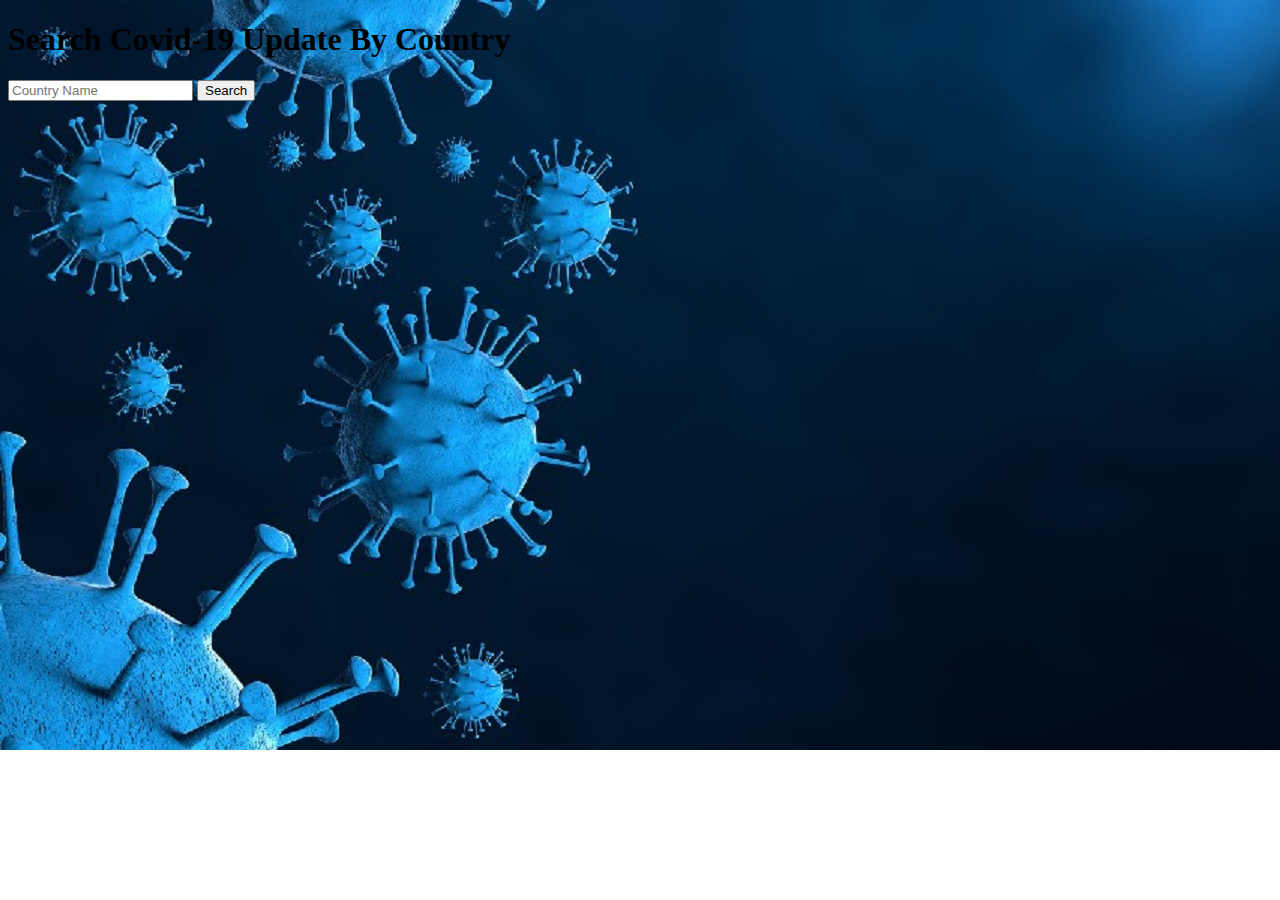
==== covid19LiveUpdate/index.html @ e3dba044 "done" ====
<!DOCTYPE html>
<html lang="en">

<head>
    <meta charset="UTF-8">
    <meta http-equiv="X-UA-Compatible" content="IE=edge">
    <meta name="viewport" content="width=device-width, initial-scale=1.0">
    <link href="https://cdn.jsdelivr.net/npm/bootstrap@5.1.0/dist/css/bootstrap.min.css" rel="stylesheet"
        integrity="sha384-KyZXEAg3QhqLMpG8r+8fhAXLRk2vvoC2f3B09zVXn8CA5QIVfZOJ3BCsw2P0p/We" crossorigin="anonymous">
    <link rel="stylesheet" href="./css/style.css">
    <title>Covid-19 Update</title>
</head>

<body class="mt-5">
    <h1 class="text-center text-light">Search Covid-19 Update By Country</h1>
    <div class="input-group w-50 mx-auto mt-5">
        <input id="searchData" type="text" class="form-control" placeholder="Country Name"
            aria-label="Recipient's username" aria-describedby="button-addon2">
        <button onclick="showAllFood()" class="btn btn-outline-success border-0 text-light" type="button"
            id="button-addon2">Search</button>
    </div>
    <!-- <section id="single-item" class="container mt-3">
        <div class="card" style="width: 18rem;">
            <img src="..." class="card-img-top" alt="...">
            <div class="card-body">
                <h5 class="card-title">Card title</h5>
                <p class="card-text">Some quick example text to build on the card title and make up the bulk of the card's
                    content.</p>
                <a href="#" class="btn btn-primary">Go somewhere</a>
            </div>
        </div>
    </section> -->
    <section class="container mt-3">
        <div id="all-country"></div>
        <!-- <div class="col">
                <div class="card h-100">
                <img src="..." class="card-img-top" alt="...">
                <div class="card-body">
                  <h5 class="card-title">Card title</h5>
                  <p class="card-text">This is a longer card with supporting text below as a natural lead-in to additional content. This content is a little bit longer.</p>
                </div>
            </div> -->
        </div>
    </section>
    <br><br>
    </div>
    <!-- table -->
    <!-- <table class="table">

        <tbody>
            <tr>

                <td>Country Code:</td>
                <td>${searchDataAllCountry.CountryCode}</td>


            </tr>
            <tr>

                <td>Active Case:</td>
                <td>${searchDataAllCountry.Active}</td>


            </tr>
            <tr>

                <td>Confirmed Case:</td>
                <td>${searchDataAllCountry.Confirmed}</td>

            </tr>
            <tr>
                <td>Deaths:</td>
                <td>${searchDataAllCountry.Deaths}</td>

            </tr>
            <tr>

                <td>Update Date:</td>
                <td>${searchDataAllCountry.Date.slice(0, 10)}</td>

            </tr>

        </tbody>
    </table> -->


    <script src="https://cdn.jsdelivr.net/npm/bootstrap@5.1.0/dist/js/bootstrap.bundle.min.js"
        integrity="sha384-U1DAWAznBHeqEIlVSCgzq+c9gqGAJn5c/t99JyeKa9xxaYpSvHU5awsuZVVFIhvj"
        crossorigin="anonymous"></script>
    <script src="./app.js"></script>
</body>

</html>
---- covid19LiveUpdate/css/style.css ----
body {
 background-image: url("../image/image.jpg");
 background-repeat: no-repeat, repeat;
 /* background-color: #cccccc; */
}

.bg-color{
    background-color: #cccccc;
    opacity: 0.8;
}
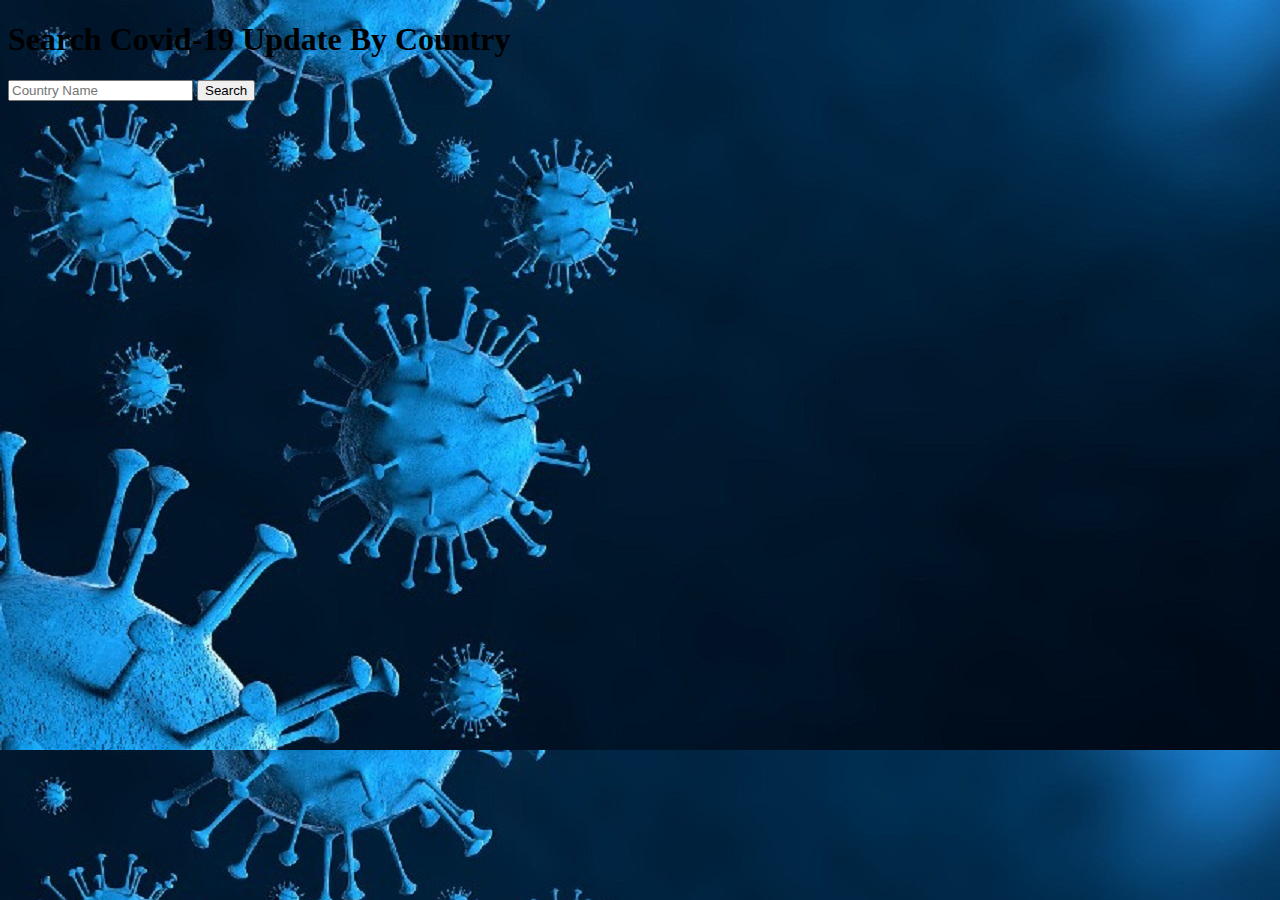
==== commit 3e4cb7a7: "done" ====
--- a/covid19LiveUpdate/index.html
+++ b/covid19LiveUpdate/index.html
@@ -19,17 +19,7 @@
         <button onclick="showAllFood()" class="btn btn-outline-success border-0 text-light" type="button"
             id="button-addon2">Search</button>
     </div>
-    <!-- <section id="single-item" class="container mt-3">
-        <div class="card" style="width: 18rem;">
-            <img src="..." class="card-img-top" alt="...">
-            <div class="card-body">
-                <h5 class="card-title">Card title</h5>
-                <p class="card-text">Some quick example text to build on the card title and make up the bulk of the card's
-                    content.</p>
-                <a href="#" class="btn btn-primary">Go somewhere</a>
-            </div>
-        </div>
-    </section> -->
+
     <section class="container mt-3">
         <div id="all-country"></div>
         <!-- <div class="col">
@@ -43,6 +33,19 @@
         </div>
     </section>
     <br><br>
+
+    <section class="container">
+        <div class="container">
+            <div id="single-item" class="row g-2">
+                <!-- <div class="col-4">
+                    <div class="card" style="width: 18rem;">
+                        <div class="card-body">
+                            <h5 class="card-title">Province: ${data.Province}</h5>
+                            <p class="card-text">Province: ${data.Province}</p>
+                        </div>
+                    </div>
+                </div> -->
+    </section>
     </div>
     <!-- table -->
     <!-- <table class="table">
--- a/covid19LiveUpdate/css/style.css
+++ b/covid19LiveUpdate/css/style.css
@@ -1,6 +1,6 @@
 body {
  background-image: url("../image/image.jpg");
- background-repeat: no-repeat, repeat;
+ background-repeat: repeat, no-repeat;
  /* background-color: #cccccc; */
 }
 
